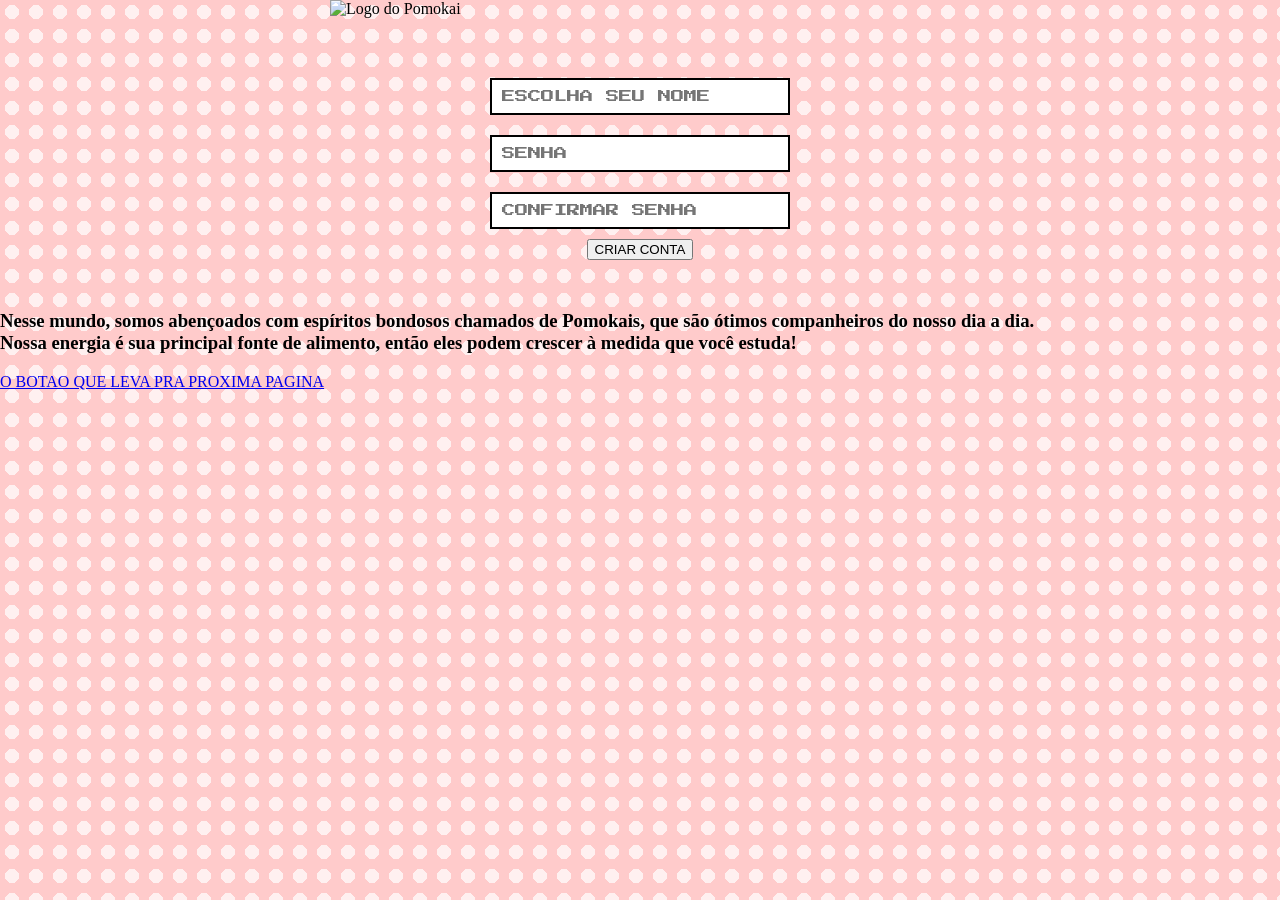
==== index.html @ 6738b94e "commit mudando umas coisa pra dizer que eu sei o que to fazendo" ====
<!DOCTYPE html>
<html lang="pt-BR">
<head>
    <meta charset="UTF-8">
    <meta name="viewport" content="width=device-width, initial-scale=1.0">
    <title>Pomokai</title>
    <link rel="stylesheet" href="style.css">
    <link rel="preconnect" href="https://fonts.googleapis.com">
    <link rel="preconnect" href="https://fonts.gstatic.com" crossorigin>
    <link
        href="https://fonts.googleapis.com/css2?family=Press+Start+2P&family=Roboto:ital,wght@0,100..900;1,100..900&display=swap"
        rel="stylesheet">
</head>
<body>

<div class="logo">
    <img src="img/pomokai.png" alt="Logo do Pomokai">
</div>

<div class="registro">
    <form id="register" class="register">
        <input type="text" name="username" placeholder="ESCOLHA SEU NOME" required class="campo-input">

        <input type="password" name="password" placeholder="SENHA" required class="campo-input">

        <input type="password" name="confirm_password" placeholder="CONFIRMAR SENHA" required class="campo-input">

        <button type="submit" class="btn-registrar">CRIAR CONTA</button>
    </form>

<h3>Nesse mundo, somos abençoados com espíritos bondosos chamados de Pomokais, que são ótimos companheiros do
            nosso
            dia a dia.<br>
            Nossa energia é sua principal fonte de alimento, então eles podem crescer à medida que você estuda!
        </h3>

<a href="escolha.html">O BOTAO QUE LEVA PRA PROXIMA PAGINA</a>
</div>

    <script>
        const form = document.getElementById("register");

        form.addEventListener("submit", function(e) {
            e.preventDefault();

            const username = form.username.value;
            const password = form.password.value;
            const confirmPassword = form.confirm_password.value;

            if (password !== confirmPassword) {
                alert("As senhas não coincidem");
                return;
            }

            console.log("Usuário criado:", username);
            // aqui depois você vai conectar com o backend
        });
    </script>

</body>
</html>
---- style.css ----
body {
    background-color: #ffcbcb;
    
    
    background-image: radial-gradient(circle at center, rgba(255, 255, 255, 0.7) 7px, transparent 3.5px);
    
    
    background-size: 24px 24px;
    background-position: 0 0;
    
    margin: 0;
    padding: 0;
}

header {
    width: 100%;
    display: flex;
    flex-direction: column; 
    align-items: center;    
    padding: 20px 0;
}



.logo {
    display: flex;
    justify-content: center;
    align-items: center;
    width: 100%; 
}


.logo img {
    width: 620px;     
    height: auto;       
    max-width: 100%;   
    display: block;
}

header ul {
    list-style: none;
    margin: 20px 0 0 0;
    padding: 0;
    display: flex;
    justify-content: center;
    align-items: center;
    gap: 20px;
}

header ul li {
    background-color: #000000;
    color: #ffffff;
    font-family: "Press Start 2P", system-ui, sans-serif;
    font-size: 11px;
    font-weight: bold;
    cursor: pointer;
    padding: 12px 25px;
    user-select: none;
    border: 2px solid #000000;
    box-shadow: 3px 3px 0px #ffffff;
}


.register {
    text-align: center;
    width: 300px;
    padding: 30px;
    margin: 20px auto;
}

.register .campo-input {
    font-family: "Press Start 2P", system-ui;
    width: 100%;
    padding: 10px;
    margin: 10px 0;
    box-sizing: border-box;
    border: 2px solid #000000;
}

.registro h3 {
    justify-content: center;
}

.card-escolher {
    background-color: #ffffff;
    border: 3px double #000000;
    padding: 10px;
    margin: 20px auto;
    text-align: center;
}

.the-choice {
    padding: 10px;
    margin: 20px auto;
    text-align: center;
}

.cards-pomokais {
    padding: 20px;
    max-height: 300px;
    width: 450px;
    background-color: #ffffff;
    display: flex;
    flex-direction: row;
    align-items: center;
    gap: 15px;
    box-sizing: border-box;
    margin: 10px auto;
}

.cards-pomokais img {
    width: 100px;
    height: 100px;
    object-fit: contain;
}

.cards-pomokais:nth-of-type(1) {
    background-color: #4dd7f0;
    border-right: 5px solid #3b3d46;
    border-bottom: 5px solid #000000;
}

.cards-pomokais:nth-of-type(2) {
    background-color: #ff6333;
    border-right: 5px solid #463b3b;
    border-bottom: 5px solid #000000;
}

.cards-pomokais:nth-of-type(3) {
    background-color: #c4ff3b;
    border-right: 5px solid #3b463d;
    border-bottom: 5px solid #000000;
}


.gerenciadortarefas {
    display: flex;
    flex-direction: row;
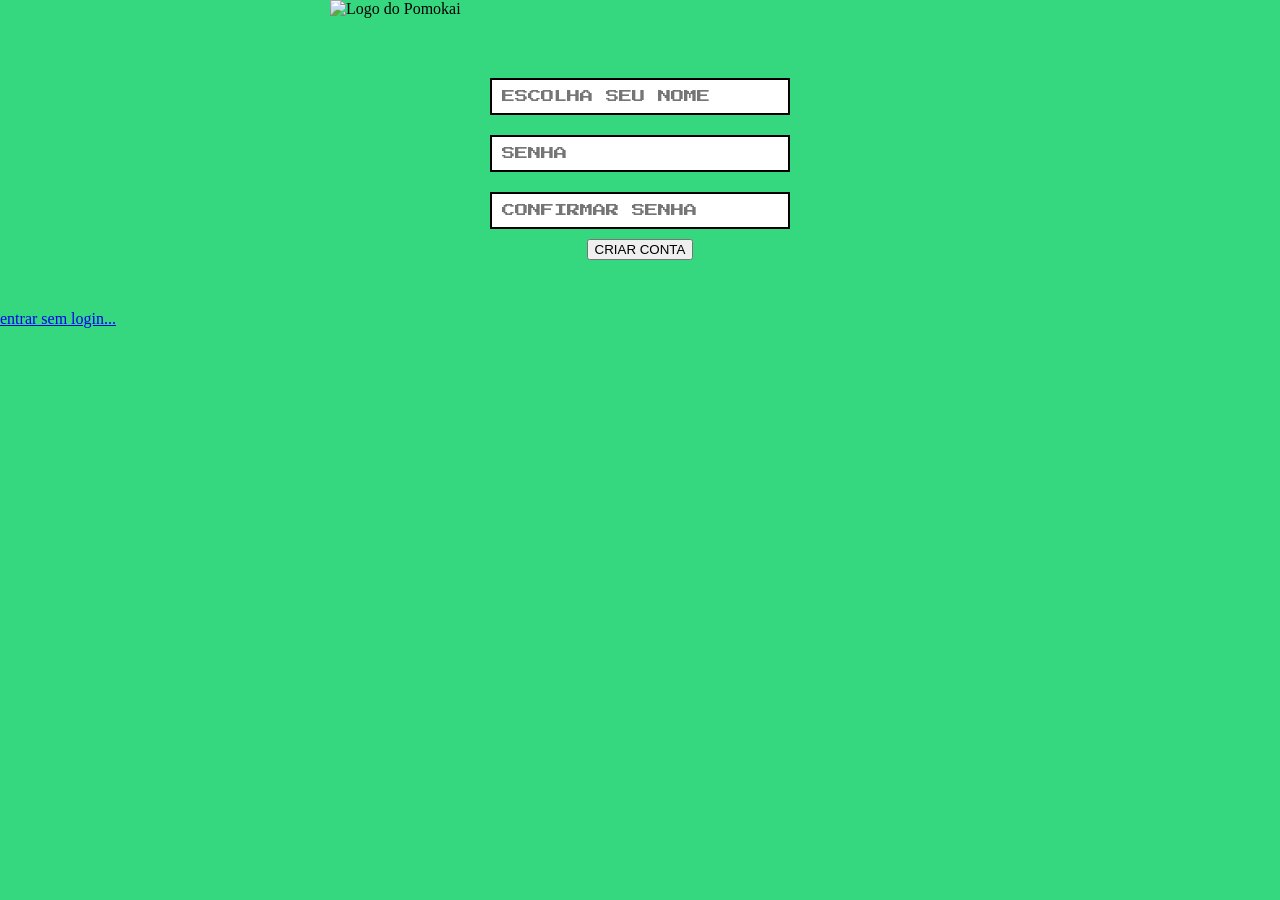
==== commit f99f258d: "mdando umas coisa" ====
--- a/index.html
+++ b/index.html
@@ -28,13 +28,7 @@
         <button type="submit" class="btn-registrar">CRIAR CONTA</button>
     </form>
 
-<h3>Nesse mundo, somos abençoados com espíritos bondosos chamados de Pomokais, que são ótimos companheiros do
-            nosso
-            dia a dia.<br>
-            Nossa energia é sua principal fonte de alimento, então eles podem crescer à medida que você estuda!
-        </h3>
-
-<a href="escolha.html">O BOTAO QUE LEVA PRA PROXIMA PAGINA</a>
+<a href="escolha.html">entrar sem login...</a>
 </div>
 
     <script>
--- a/style.css
+++ b/style.css
@@ -1,9 +1,9 @@
 
 body {
-    background-color: #ffcbcb;
+    background-color: #36d87f;
     
     
-    background-image: radial-gradient(circle at center, rgba(255, 255, 255, 0.7) 7px, transparent 3.5px);
+    
     
     
     background-size: 24px 24px;
@@ -116,7 +116,7 @@
 }
 
 .cards-pomokais:nth-of-type(1) {
-    background-color: #4dd7f0;
+    background-color: #6ef04d;
     border-right: 5px solid #3b3d46;
     border-bottom: 5px solid #000000;
 }
@@ -128,7 +128,7 @@
 }
 
 .cards-pomokais:nth-of-type(3) {
-    background-color: #c4ff3b;
+    background-color: #3be8ff;
     border-right: 5px solid #3b463d;
     border-bottom: 5px solid #000000;
 }
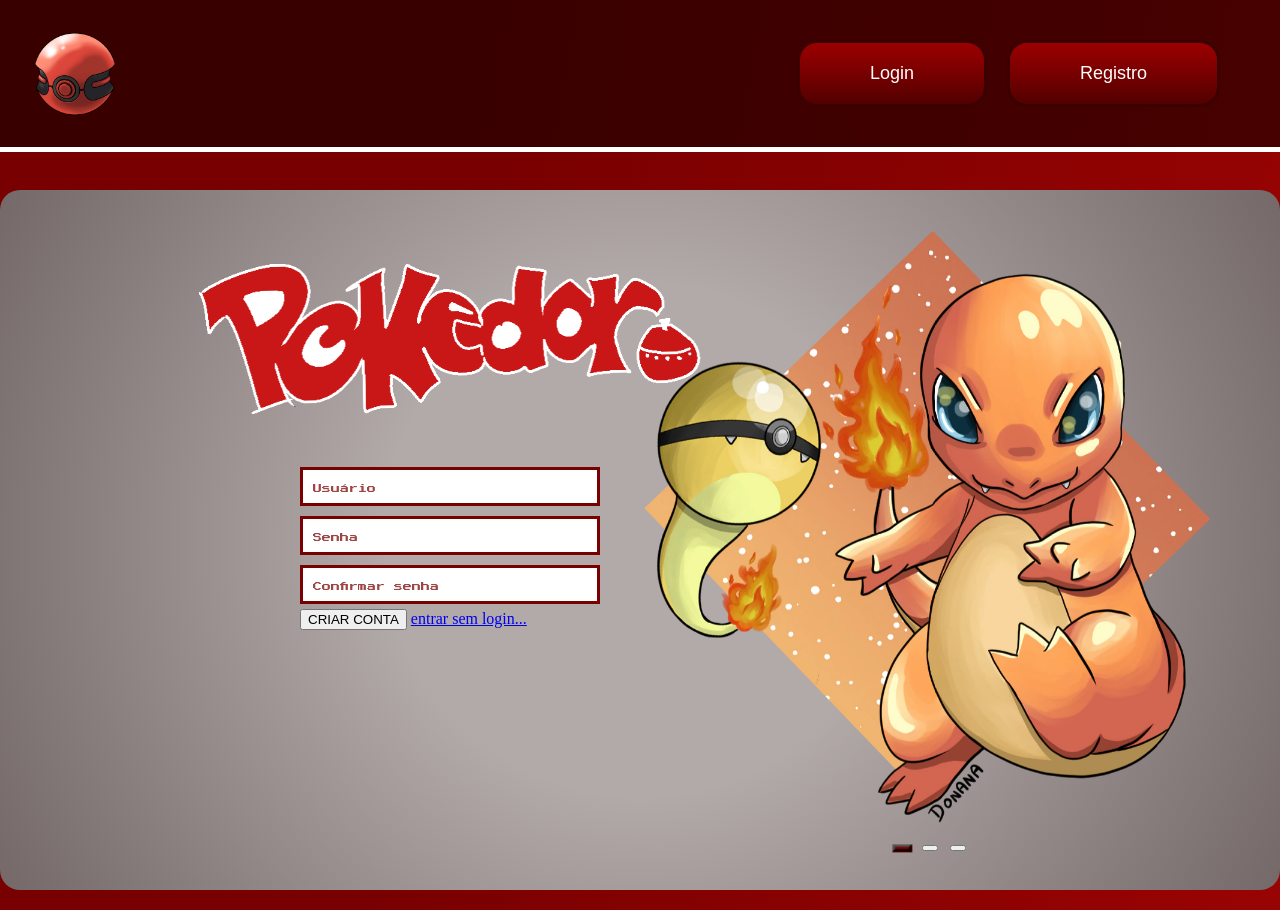
==== commit ba8e598d: "tela de login com html e css" ====
--- a/index.html
+++ b/index.html
@@ -3,7 +3,7 @@
 <head>
     <meta charset="UTF-8">
     <meta name="viewport" content="width=device-width, initial-scale=1.0">
-    <title>Pomokai</title>
+    <title>Pokedoro</title>
     <link rel="stylesheet" href="style.css">
     <link rel="preconnect" href="https://fonts.googleapis.com">
     <link rel="preconnect" href="https://fonts.gstatic.com" crossorigin>
@@ -13,22 +13,41 @@
 </head>
 <body>
 
-<div class="logo">
-    <img src="img/pomokai.png" alt="Logo do Pomokai">
+<div class="header">
+    <img src="/img/pomoball-ico.png">
+    <ul>
+        <li class="butaologin"><a href="index.html">Login</a></li>
+        <li class="butaoregistro"><a href="registro.html">Registro</a></li>
+    </ul>
 </div>
 
-<div class="registro">
-    <form id="register" class="register">
-        <input type="text" name="username" placeholder="ESCOLHA SEU NOME" required class="campo-input">
 
-        <input type="password" name="password" placeholder="SENHA" required class="campo-input">
+<div class="card-index">
+   
+    <div class="card-registro">
+        <div class="logo">
+            <img src="img/pokedorologo.png" alt="Logo do Pokedoro">
+        </div>
+        <form id="register" class="register">
+            <input type="text" name="username" placeholder="Usuário" required class="campo-input">
+            <input type="password" name="password" placeholder="Senha" required class="campo-input">
+            <input type="password" name="confirm_password" placeholder="Confirmar senha" required class="campo-input">
 
-        <input type="password" name="confirm_password" placeholder="CONFIRMAR SENHA" required class="campo-input">
+            <button type="submit" class="btn-registrar">CRIAR CONTA</button>
+            <a href="escolha.html">entrar sem login...</a>
+        </form>
+    </div>
 
-        <button type="submit" class="btn-registrar">CRIAR CONTA</button>
-    </form>
+    <div class="container-carrossel">
+        <img id="pokemon-carrossel" src="img/charmanderplaceholder.png" alt="Pokémon"> 
+        
+        <div class="botoes-carrossel">
+            <button class="btn-carrossel ativo" onclick="mudarParaImagem(0)"></button>
+            <button class="btn-carrossel" onclick="mudarParaImagem(1)"></button>
+            <button class="btn-carrossel" onclick="mudarParaImagem(2)"></button>
+        </div>
+    </div>
 
-<a href="escolha.html">entrar sem login...</a>
 </div>
 
     <script>
@@ -47,8 +66,61 @@
             }
 
             console.log("Usuário criado:", username);
-            // aqui depois você vai conectar com o backend
+            // BACK END DEPOIS
         });
+
+const imagensPokemon = [
+    "img/charmanderplaceholder.png",
+    "img/charmeleonplaceholder.png",
+    "img/charizardplaceholder.png"
+];
+
+let indiceAtual = 0;
+let temporizador = null;
+
+const imgElemento = document.getElementById("pokemon-carrossel");
+const botoes = document.querySelectorAll(".btn-carrossel");
+
+
+function atualizarCarrossel(novoIndice) {
+    indiceAtual = novoIndice;
+
+   
+    imgElemento.style.opacity = "0";
+
+    setTimeout(() => {
+     
+        imgElemento.src = imagensPokemon[indiceAtual];
+        imgElemento.style.opacity = "1";
+
+    
+        botoes.forEach((btn, index) => {
+            if (index === indiceAtual) {
+                btn.classList.add("ativo");
+            } else {
+                btn.classList.remove("ativo");
+            }
+        });
+    }, 200);
+}
+
+
+function proximaImagem() {
+    let proximo = (indiceAtual + 1) % imagensPokemon.length;
+    atualizarCarrossel(proximo);
+}
+
+function mudarParaImagem(indice) {
+    atualizarCarrossel(indice);
+    reiniciarTemporizador(); 
+}
+
+function reiniciarTemporizador() {
+    clearInterval(temporizador);
+    temporizador = setInterval(proximaImagem, 3000);
+}
+
+reiniciarTemporizador();
     </script>
 
 </body>
--- a/style.css
+++ b/style.css
@@ -1,139 +1,159 @@
-
 body {
-    background-color: #36d87f;
-    
-    
-    
-    
-    
-    background-size: 24px 24px;
-    background-position: 0 0;
-    
+    background: #780000;
+    background: linear-gradient(100deg, rgba(120, 0, 0, 1) 35%, rgba(152, 3, 3, 1) 97%);
+    box-sizing: border-box;
     margin: 0;
-    padding: 0;
+    padding-top: 170px; 
 }
 
-header {
+.header {
+    background-color: rgba(0, 0, 0, 0.52);
+    border-bottom: 5px solid white; 
+    position: fixed;
     width: 100%;
+    top: 0;
+    left: 0;                 
+    z-index: 1000;
+    box-sizing: border-box;   
     display: flex;
-    flex-direction: column; 
-    align-items: center;    
-    padding: 20px 0;
+    justify-content: space-between; 
+    align-items: center;            
+    padding: 0 30px;
+}
+
+.header img {
+    height: 90px;                   
+    width: auto;
+    display: block;
+}
+
+.header ul {
+    list-style: none;
+    padding: 40px 30px; 
+    margin: 0;
+    display: flex;
+    justify-content: flex-end; 
+    align-items: center;       
+    gap: 20px;
+}
+
+.butaologin a, .butaoregistro a {
+    font-family: Arial, Helvetica, sans-serif;
+    color: #ffffff;
+    
+   
+    background: linear-gradient(180deg, #9b0000 0%, #780000 50%, #520000 100%);
+    
+    text-align: center;
+    text-decoration: none;
+    display: inline-block;
+    font-size: 18px;
+    padding: 20px 70px;
+    border-radius: 20px;
+
+  
+    border: 3px solid #3b0000;
+    box-shadow: #400000;
+}
+
+.card-index {
+    position: relative; 
+    background: #B2A9A9;
+    background: radial-gradient(circle, rgba(178, 169, 169, 1) 35%, rgba(116, 104, 104, 1) 100%);
+    display: flex;
+    flex-direction: column;
+    justify-content: center;
+    align-items: center;
+    border-radius: 20px;
+    height: 700px;
+    max-width: 1800px;
+    margin: 20px auto;
+    box-sizing: border-box;
+}
+
+.card-index img {
+    position: sticky;
+    width: 650px;
+    height: auto;
+    left: 1000px;
+}
+
+.logo img {
+    width: 500px;     
+    height: auto;       
+    max-width: 100%;   
+    display: block;
+    transform: rotate(-1deg);
 }
 
 
-
-.logo {
-    display: flex;
-    justify-content: center;
-    align-items: center;
-    width: 100%; 
+.card-registro {
+    position: absolute;
+    bottom: 210px;
+    left: 200px;
 }
 
-
-.logo img {
-    width: 620px;     
-    height: auto;       
-    max-width: 100%;   
-    display: block;
-}
-
-header ul {
-    list-style: none;
-    margin: 20px 0 0 0;
-    padding: 0;
-    display: flex;
-    justify-content: center;
-    align-items: center;
-    gap: 20px;
-}
-
-header ul li {
-    background-color: #000000;
-    color: #ffffff;
-    font-family: "Press Start 2P", system-ui, sans-serif;
-    font-size: 11px;
-    font-weight: bold;
-    cursor: pointer;
-    padding: 12px 25px;
-    user-select: none;
-    border: 2px solid #000000;
-    box-shadow: 3px 3px 0px #ffffff;
-}
-
-
 .register {
-    text-align: center;
     width: 300px;
     padding: 30px;
     margin: 20px auto;
 }
 
-.register .campo-input {
+.campo-input {
     font-family: "Press Start 2P", system-ui;
     width: 100%;
     padding: 10px;
-    margin: 10px 0;
+    margin: 5px 0;
     box-sizing: border-box;
-    border: 2px solid #000000;
+    border: 3px solid #780000;
 }
 
-.registro h3 {
-    justify-content: center;
+.register .campo-input::placeholder {
+    color: #780000b9;
+    font-size: 9px;
 }
 
-.card-escolher {
-    background-color: #ffffff;
-    border: 3px double #000000;
-    padding: 10px;
-    margin: 20px auto;
-    text-align: center;
+.campo-input button {
+    color: #780000b9;
 }
 
-.the-choice {
-    padding: 10px;
-    margin: 20px auto;
-    text-align: center;
+.container-carrossel {
+    display: flex;
+    flex-direction: column;
+    align-items: center;      
+    justify-content: center;
+    width: 600px;            
+    height: 600px;            
+    margin-left: auto;       
+    margin-right: 50px;
 }
 
-.cards-pomokais {
-    padding: 20px;
-    max-height: 300px;
-    width: 450px;
-    background-color: #ffffff;
-    display: flex;
-    flex-direction: row;
-    align-items: center;
-    gap: 15px;
-    box-sizing: border-box;
-    margin: 10px auto;
+.container-carrossel img {
+    width: 100%;              
+    height: 100%;             
+    object-fit: contain;      
+    display: block; 
+    margin: 0;
+    transition: opacity 0.3s ease-in-out;
 }
 
-.cards-pomokais img {
-    width: 100px;
-    height: 100px;
-    object-fit: contain;
+#pokemon-carrossel {
+    transition: opacity 0.3s ease-in-out;
 }
 
-.cards-pomokais:nth-of-type(1) {
-    background-color: #6ef04d;
-    border-right: 5px solid #3b3d46;
-    border-bottom: 5px solid #000000;
+.botoes-carrossel {
+    display: flex;
+    gap: 12px;
+    justify-content: center;
+    align-items: center;
+    margin-top: 15px;
 }
 
-.cards-pomokais:nth-of-type(2) {
-    background-color: #ff6333;
-    border-right: 5px solid #463b3b;
-    border-bottom: 5px solid #000000;
+.btn-carrossel.ativo {
+    background-color: #780000;
+    transform: scale(1.2);
 }
 
-.cards-pomokais:nth-of-type(3) {
-    background-color: #3be8ff;
-    border-right: 5px solid #3b463d;
-    border-bottom: 5px solid #000000;
-}
-
-
-.gerenciadortarefas {
-    display: flex;
-    flex-direction: row;+.btn-carrossel:hover {
+    background-color: #780000;
+}
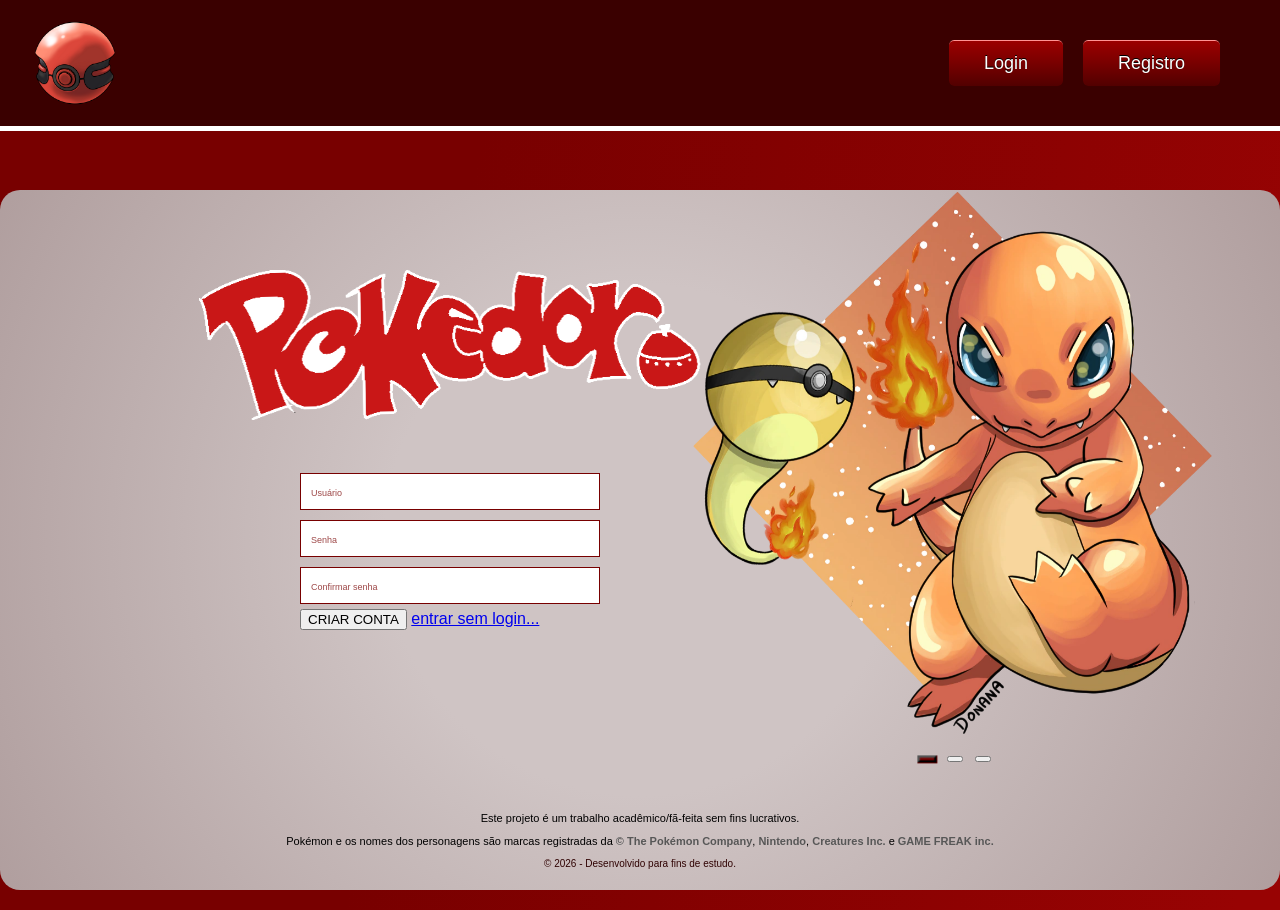
==== commit 5902257f: "alteracao no index e pagina de registro" ====
--- a/index.html
+++ b/index.html
@@ -47,7 +47,13 @@
             <button class="btn-carrossel" onclick="mudarParaImagem(2)"></button>
         </div>
     </div>
-
+    <footer class="footer-pokemon">
+    <div class="footer-conteudo">
+        <p>Este projeto é um trabalho acadêmico/fã-feita sem fins lucrativos.</p>
+        <p>Pokémon e os nomes dos personagens são marcas registradas da <strong>© The Pokémon Company</strong>, <strong>Nintendo</strong>, <strong>Creatures Inc.</strong> e <strong>GAME FREAK inc.</strong></p>
+        <p class="footer-copy">&copy; 2026 - Desenvolvido para fins de estudo.</p>
+    </div>
+</footer>
 </div>
 
     <script>
--- a/style.css
+++ b/style.css
@@ -1,4 +1,5 @@
 body {
+    font-family: Arial, Helvetica, sans-serif;
     background: #780000;
     background: linear-gradient(100deg, rgba(120, 0, 0, 1) 35%, rgba(152, 3, 3, 1) 97%);
     box-sizing: border-box;
@@ -7,12 +8,12 @@
 }
 
 .header {
-    background-color: rgba(0, 0, 0, 0.52);
+    background-color: #3A0000;
     border-bottom: 5px solid white; 
     position: fixed;
     width: 100%;
     top: 0;
-    left: 0;                 
+    left: 0;                     
     z-index: 1000;
     box-sizing: border-box;   
     display: flex;
@@ -25,6 +26,11 @@
     height: 90px;                   
     width: auto;
     display: block;
+    transition: transform 0.3s ease;
+}
+
+.header img:hover {
+    transform: scale(1.20); 
 }
 
 .header ul {
@@ -40,26 +46,29 @@
 .butaologin a, .butaoregistro a {
     font-family: Arial, Helvetica, sans-serif;
     color: #ffffff;
-    
-   
-    background: linear-gradient(180deg, #9b0000 0%, #780000 50%, #520000 100%);
-    
     text-align: center;
     text-decoration: none;
     display: inline-block;
     font-size: 18px;
-    padding: 20px 70px;
-    border-radius: 20px;
-
-  
-    border: 3px solid #3b0000;
-    box-shadow: #400000;
+    padding: 12px 35px;
+    background: linear-gradient(180deg, #9b0000 0%, #780000 50%, #520000 100%);
+    outline: 1px solid #3b0000;
+    outline-offset: 0px;
+    border: none;
+    border-top: 1px solid #FF9494;
+    border-radius: 5px;
+    box-sizing: border-box;
+    text-shadow: 0px -1px 0px #000000;
+}
+
+.butaologin a:hover, .butaoregistro a:hover {
+    background: linear-gradient(180deg, #c00000 0%, #a00101 50%, #520000 100%);
 }
 
 .card-index {
     position: relative; 
-    background: #B2A9A9;
-    background: radial-gradient(circle, rgba(178, 169, 169, 1) 35%, rgba(116, 104, 104, 1) 100%);
+    background: #cfc4c4;
+    background: radial-gradient(circle, rgba(207, 196, 196, 1) 35%, rgba(176, 158, 158, 1) 100%);
     display: flex;
     flex-direction: column;
     justify-content: center;
@@ -75,7 +84,7 @@
     position: sticky;
     width: 650px;
     height: auto;
-    left: 1000px;
+    left: 900px;
 }
 
 .logo img {
@@ -86,7 +95,6 @@
     transform: rotate(-1deg);
 }
 
-
 .card-registro {
     position: absolute;
     bottom: 210px;
@@ -100,12 +108,12 @@
 }
 
 .campo-input {
-    font-family: "Press Start 2P", system-ui;
+    font-family: Arial, Helvetica, sans-serif;
     width: 100%;
     padding: 10px;
     margin: 5px 0;
     box-sizing: border-box;
-    border: 3px solid #780000;
+    border: 1px solid #780000;
 }
 
 .register .campo-input::placeholder {
@@ -122,8 +130,8 @@
     flex-direction: column;
     align-items: center;      
     justify-content: center;
-    width: 600px;            
-    height: 600px;            
+    width: 550px;            
+    height: 550px;            
     margin-left: auto;       
     margin-right: 50px;
 }
@@ -156,4 +164,317 @@
 
 .btn-carrossel:hover {
     background-color: #780000;
+}
+
+.footer-pokemon {
+    width: 100%;    
+    color: #000000;
+    font-family: Arial, Helvetica, sans-serif;
+    font-size: 11px;
+    text-align: center;
+    margin-top: 50px;
+}
+
+.footer-conteudo {
+    max-width: 900px;
+    margin: 0 auto;
+}
+
+.footer-pokemon strong {
+    color: #575757;
+}
+
+.footer-copy {
+    font-size: 10px;
+    color: #300303;
+    font-family: Arial, Helvetica, sans-serif;
+}
+
+.card-registro-pagina {
+    position: relative; 
+    background: #cfc4c4;
+    background: radial-gradient(circle, rgba(207, 196, 196, 1) 35%, rgba(176, 158, 158, 1) 100%);
+    display: flex;
+    flex-direction: column;
+    justify-content: flex-start; 
+    align-items: center;
+    border-radius: 20px 20px 0 0;
+    height: auto;
+    min-height: calc(100vh - 170px);
+    max-width: 1800px;
+    margin: 20px auto 0 auto;
+    padding: 40px 20px;
+    box-sizing: border-box;
+}
+
+.box-registro-conteudo {
+    width: 100%;
+    max-width: 650px;
+    display: flex;
+    flex-direction: column;
+    align-items: center;
+}
+
+.logo-registro {
+    display: flex;
+    justify-content: center;
+    width: 100%;
+    margin-bottom: 20px;
+}
+
+.logo-registro img {
+    width: 380px;     
+    height: auto;       
+    max-width: 100%;   
+    display: block;
+    transform: rotate(-1deg);
+}
+
+.form-registro {
+    width: 100%;
+    display: flex;
+    flex-direction: column;
+    box-sizing: border-box;
+}
+
+.linha-form {
+    display: flex;
+    gap: 20px;
+    width: 100%;
+}
+
+.grupo-campo {
+    flex: 1;
+    display: flex;
+    flex-direction: column;
+}
+
+.label-registro {
+    font-family: Arial, Helvetica, sans-serif;
+    font-size: 10px;
+    color: #400000;
+    margin-top: 15px;
+    margin-bottom: 5px;
+    text-align: left;
+}
+
+.input-registro {
+    font-family: Arial, Helvetica, sans-serif;
+    width: 100%;
+    padding: 14px;
+    margin-bottom: 8px;
+    box-sizing: border-box;
+    border: 1px solid #780000;
+    font-size: 10px;
+    background-color: #ffffff;
+    outline: none;
+}
+
+.input-registro::placeholder {
+    color: #780000b9;
+    font-size: 9px;
+}
+
+.input-registro:focus {
+    border-color: #3b0000;
+    box-shadow: 0 0 8px rgba(120, 0, 0, 0.5);
+}
+
+.btn-submeter-registro {
+    font-family: Arial, Helvetica, sans-serif;
+    font-size: 12px;
+    font-weight: bold;
+    color: #ffffff;
+    padding: 16px;
+    margin-top: 25px;
+    cursor: pointer;
+    text-align: center; 
+    background: linear-gradient(180deg, #9b0000 0%, #780000 50%, #520000 100%);
+    outline: 1px solid #3b0000;
+    outline-offset: 0px;
+    border: none;
+    border-top: 1px solid #FF9494;
+    border-radius: 5px;
+    box-sizing: border-box;
+    text-shadow: 0px -1px 0px #000000;
+}
+
+.btn-submeter-registro:hover {
+    background: linear-gradient(180deg, #c00000 0%, #a00101 50%, #520000 100%);
+}
+
+.links-registro-auxiliares {
+    display: flex;
+    flex-direction: column;
+    align-items: center;
+    gap: 12px;
+    margin-top: 20px;
+}
+
+.links-registro-auxiliares a {
+    font-family: Arial, Helvetica, sans-serif;
+    color: #400000;
+    text-decoration: none;
+    font-size: 13px;
+    font-weight: bold;
+    transition: color 0.2s ease;
+}
+
+.links-registro-auxiliares a:hover {
+    color: #780000;
+    text-decoration: underline;
+}
+
+.links-registro-auxiliares .link-registro-sem-login {
+    font-family: Arial, Helvetica, sans-serif;
+    font-size: 9px;
+    color: #520000;
+    margin-top: 5px;
+}
+
+.avatar-preview-container {
+    display: flex;
+    flex-direction: column;
+    align-items: center;
+    gap: 10px;
+    cursor: pointer;
+    margin-top: 10px;
+    width: 100%;
+}
+
+.avatar-preview-container .label-registro {
+    text-align: center;
+    width: 100%;
+}
+
+.btn-trocar-avatar {
+    font-family: Arial, Helvetica, sans-serif;
+    font-size: 10px;
+    font-weight: bold;
+    color: #ffffff;
+    padding: 10px 20px;
+    text-align: center;
+    background: linear-gradient(180deg, #9b0000 0%, #780000 50%, #520000 100%);
+    outline: 1px solid #3b0000;
+    outline-offset: 0px;
+    border: none;
+    border-top: 1px solid #FF9494;
+    border-radius: 5px;
+    box-sizing: border-box;
+    text-shadow: 0px -1px 0px #000000;
+}
+
+.btn-trocar-avatar:hover {
+    background: linear-gradient(180deg, #c00000 0%, #a00101 50%, #520000 100%);
+}
+
+.modal-container {
+    display: none; 
+    position: fixed;
+    z-index: 1000;
+    left: 0;
+    top: 0;
+    width: 100%;
+    height: 100%;
+    background-color: rgba(0, 0, 0, 0.75); 
+    justify-content: center;
+    align-items: center;
+}
+
+.modal-conteudo {
+    background-color: #B2A9A9;
+    outline: 1px solid #780000;
+    border-top: 1px solid #d3c8c8;
+    border-radius: 5px;
+    padding: 20px;
+    width: 90%;
+    max-width: 480px;
+    position: relative;
+    display: flex;
+    flex-direction: column;
+    align-items: center;
+}
+
+.modal-fechar {
+    position: absolute;
+    top: 8px;
+    right: 12px;
+    font-family: Arial, Helvetica, sans-serif;
+    font-size: 14px;
+    font-weight: bold;
+    color: #400000;
+    cursor: pointer;
+    line-height: 1;
+}
+
+.modal-fechar:hover {
+    color: #ff0000;
+}
+
+.modal-titulo {
+    font-family: Arial, Helvetica, sans-serif;
+    font-size: 11px;
+    color: #400000;
+    margin-bottom: 20px;
+    width: 100%;         
+    text-align: center;   
+}
+
+.grid-avatares-modal {
+    display: flex;
+    flex-wrap: wrap;
+    justify-content: center;
+    gap: 15px;
+    max-height: 280px;
+    overflow-y: auto; 
+    padding: 10px;
+    margin-bottom: 20px;
+    width: 100%;
+    background: #a19696;
+    border: 1px solid #780000;
+    border-radius: 5px;
+    box-sizing: border-box;
+}
+
+.btn-confirmar-avatar {
+    font-family: Arial, Helvetica, sans-serif;
+    font-size: 10px;
+    color: #ffffff;
+    padding: 12px 24px;
+    cursor: pointer;
+    text-align: center;
+    background: linear-gradient(180deg, #9b0000 0%, #780000 50%, #520000 100%);
+    outline: 1px solid #3b0000;
+    outline-offset: 0px;
+    border: none;
+    border-top: 1px solid #FF9494;
+    border-radius: 5px;
+    box-sizing: border-box;
+    text-shadow: 0px -1px 0px #000000;
+}
+
+.btn-confirmar-avatar:hover {
+    background: linear-gradient(180deg, #c00000 0%, #a00101 50%, #520000 100%);
+}
+
+.box-sprite {
+    width: 90px;
+    height: 90px;
+    border-radius: 8px;
+    display: flex;
+    justify-content: center;
+    align-items: center;
+    transition: all 0.2s ease;
+    box-sizing: border-box;
+}
+
+.box-sprite img {
+    max-width: 100%;
+    max-height: 100%;
+    width: 80px;
+    height: 80px;
+    object-fit: contain;
+    display: block;
+    image-rendering: pixelated;
+    image-rendering: crisp-edges;
 }
